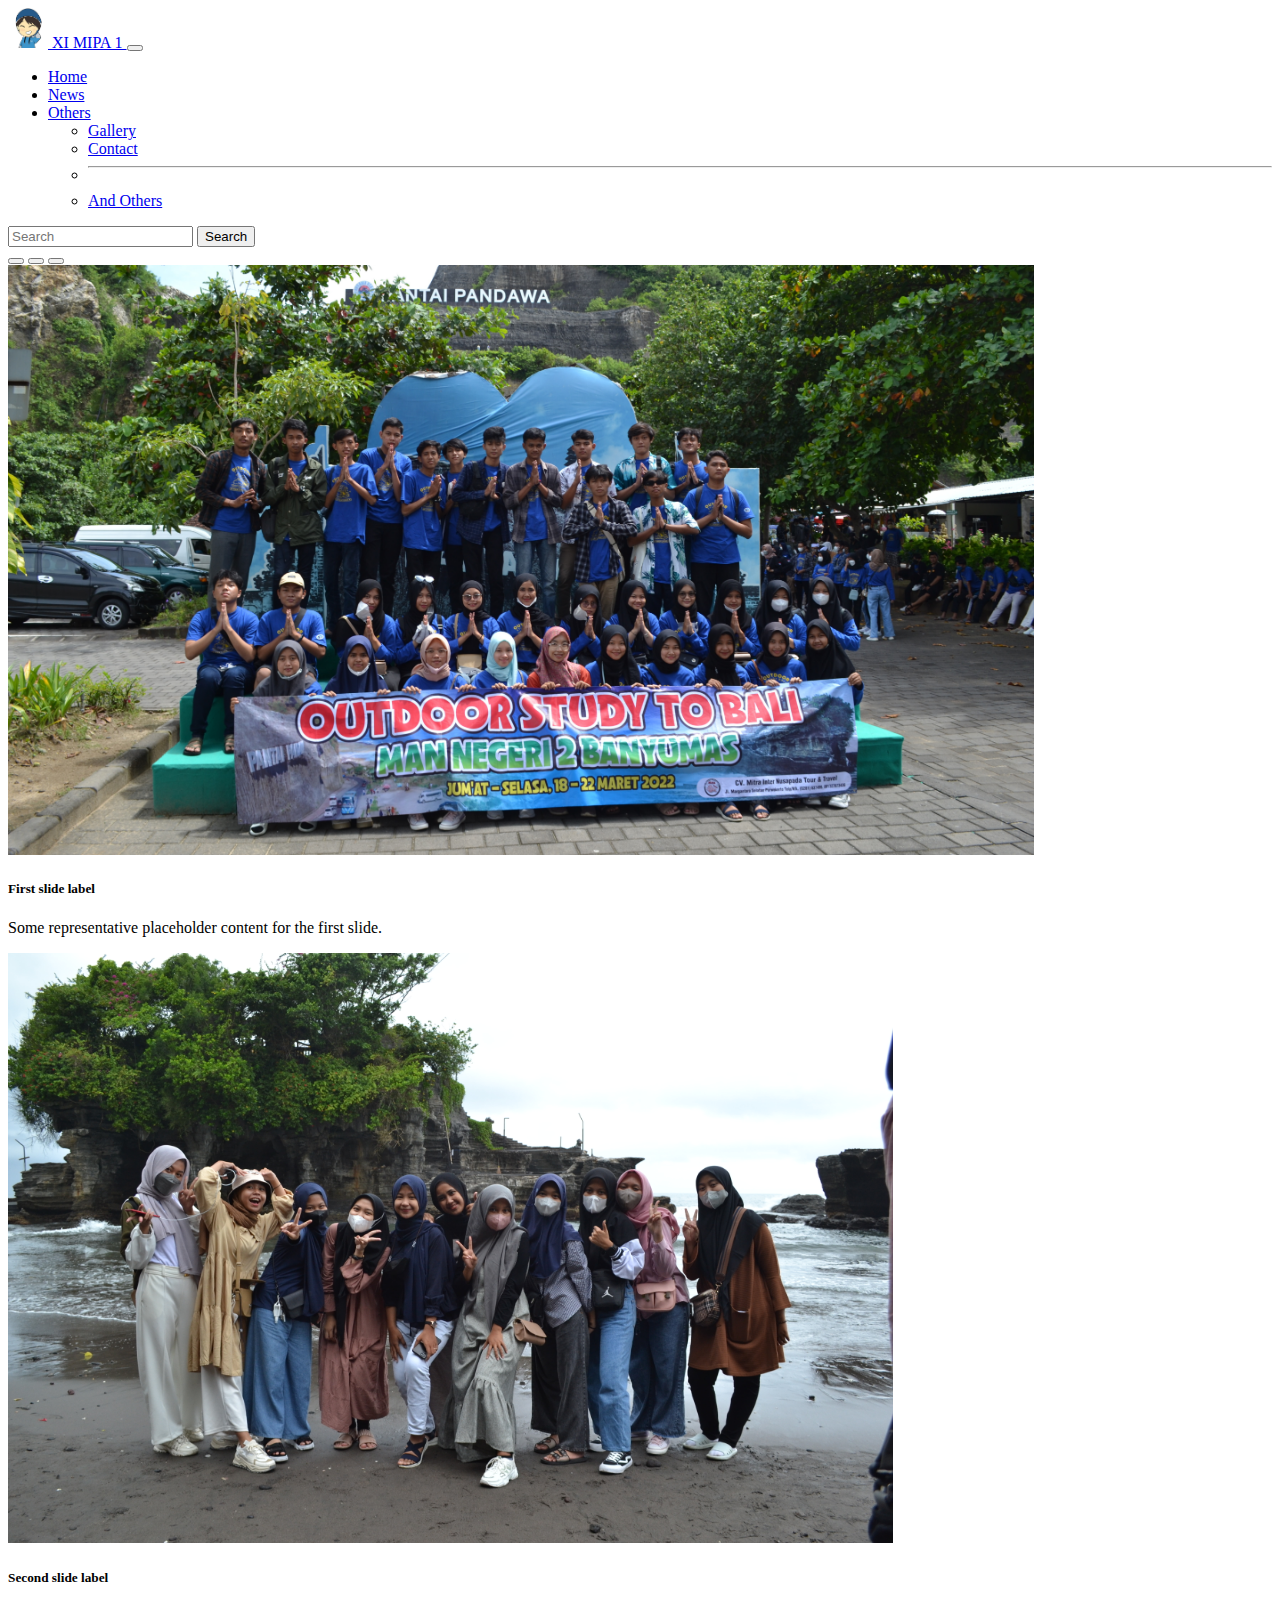
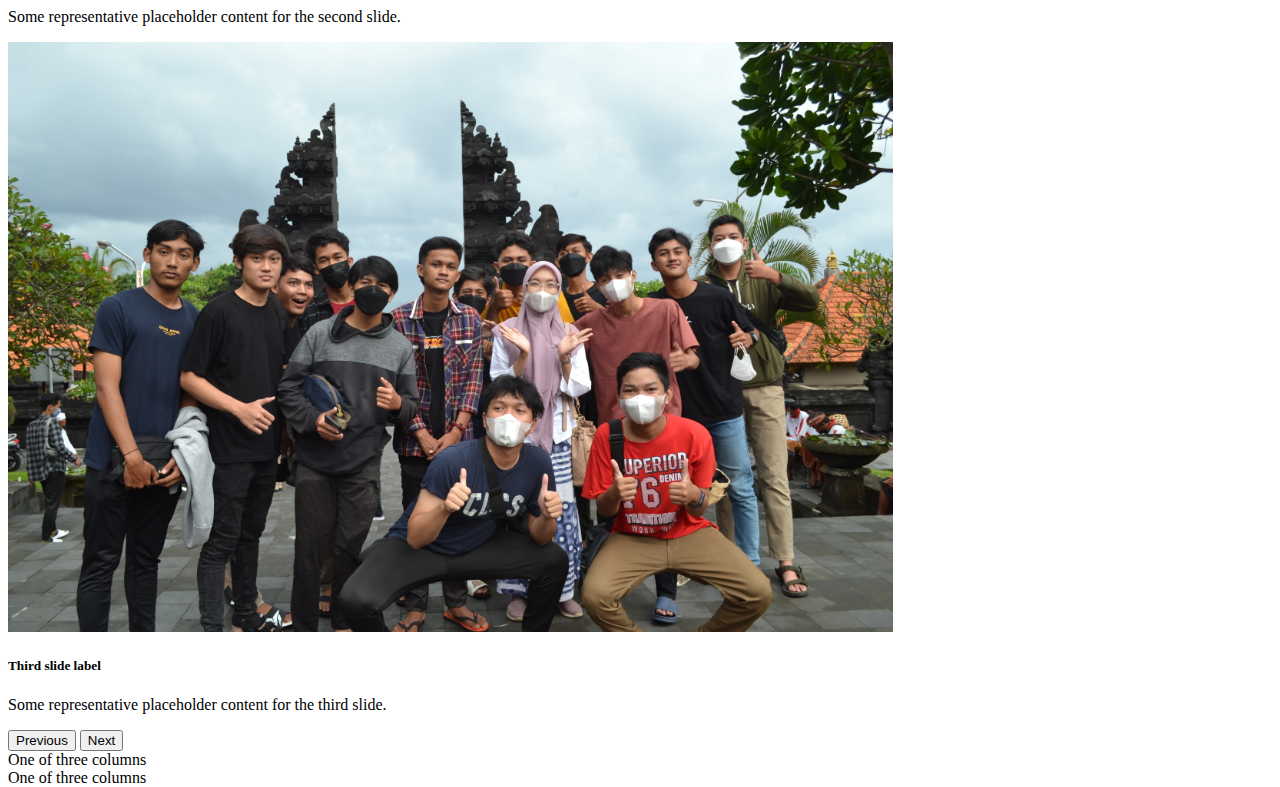
==== index.html @ bf094b2c "Add files via upload" ====
<!DOCTYPE html>
<html lang="en">
<head>
  <meta charset="UTF-8">
  <meta http-equiv="X-UA-Compatible" content="IE=edge">
  <meta name="viewport" content="width=device-width, initial-scale=1.0">
  <link href="https://cdn.jsdelivr.net/npm/bootstrap@5.1.3/dist/css/bootstrap.min.css" rel="stylesheet" integrity="sha384-1BmE4kWBq78iYhFldvKuhfTAU6auU8tT94WrHftjDbrCEXSU1oBoqyl2QvZ6jIW3" crossorigin="anonymous">
  <title>XI MIPA 1 - NEWS</title>
</head>

<body>
  

    <!-- nav section start -->
    <nav class="navbar navbar-expand-lg navbar-dark bg-dark text-light">
      <div class="container-fluid">
        <a class="navbar-brand" href="/">
          <img src="/assets/profil.jpg" alt="" width="40" height="40" class="d-inline-block align-text-top">
            XI MIPA 1
        </a>
        <button class="navbar-toggler" type="button" data-bs-toggle="collapse" data-bs-target="#navbarSupportedContent" aria-controls="navbarSupportedContent" aria-expanded="false" aria-label="Toggle navigation">
          <span class="navbar-toggler-icon"></span>
        </button>
        <div class="collapse navbar-collapse" id="navbarSupportedContent">
          <ul class="navbar-nav me-auto mb-2 mb-lg-0">
            <li class="nav-item">
              <a class="nav-link active" aria-current="page" href="/">Home</a>
            </li>
            <li class="nav-item">
              <a class="nav-link" href="/news">News</a>
            </li>
            <li class="nav-item dropdown">
              <a class="nav-link dropdown-toggle" href="#" id="navbarDropdown" role="button" data-bs-toggle="dropdown" aria-expanded="false">
                Others
              </a>
              <ul class="dropdown-menu" aria-labelledby="navbarDropdown">
                <li><a class="dropdown-item" href="/gallery">Gallery</a></li>
                <li><a class="dropdown-item" href="/contact">Contact</a></li>
                <li><hr class="dropdown-divider"></li>
                <li><a class="dropdown-item" href="/">And Others</a></li>
              </ul>
            </li>
          </ul>
          <form class="d-flex">
            <input class="form-control me-2" type="search" placeholder="Search" aria-label="Search">
            <button class="btn btn-outline-light" type="submit">
              Search
            </button>
          </form>
        </div>
    </div>
  </nav>
  <!-- nav section end -->

  <!-- layout section start -->
  <div class="container-fluid bg-dark text-light" style="height: 100vh;">

    <!-- carousel images start-->
    <div id="carouselExampleCaptions" class="carousel slide" data-bs-ride="carousel">
      <div class="carousel-indicators">
        <button type="button" data-bs-target="#carouselExampleCaptions" data-bs-slide-to="0" class="active" aria-current="true" aria-label="Slide 1"></button>
        <button type="button" data-bs-target="#carouselExampleCaptions" data-bs-slide-to="1" aria-label="Slide 2"></button>
        <button type="button" data-bs-target="#carouselExampleCaptions" data-bs-slide-to="2" aria-label="Slide 3"></button>
      </div>
      <div class="carousel-inner">
        <div class="carousel-item active">
          <img src="/assets/backgroud1.JPG" class="d-block w-100" alt="foto study tour" style="height: 590px;">
          <div class="carousel-caption d-none d-md-block">
            <h5>First slide label</h5>
            <p>Some representative placeholder content for the first slide.</p>
          </div>
        </div>
        <div class="carousel-item">
          <img src="/assets/background2.JPG" class="d-block w-100" alt="example cwe" style="height: 590px;">
          <div class="carousel-caption d-none d-md-block">
            <h5>Second slide label</h5>
            <p>Some representative placeholder content for the second slide.</p>
          </div>
        </div>
        <div class="carousel-item">
          <img src="/assets/background3.JPG" class="d-block w-100" alt="example cwo" style="height: 590px;">
          <div class="carousel-caption d-none d-md-block">
            <h5>Third slide label</h5>
            <p>Some representative placeholder content for the third slide.</p>
          </div>
        </div>
      </div>
      <button class="carousel-control-prev" type="button" data-bs-target="#carouselExampleCaptions" data-bs-slide="prev">
        <span class="carousel-control-prev-icon" aria-hidden="true"></span>
        <span class="visually-hidden">Previous</span>
      </button>
      <button class="carousel-control-next" type="button" data-bs-target="#carouselExampleCaptions" data-bs-slide="next">
        <span class="carousel-control-next-icon" aria-hidden="true"></span>
        <span class="visually-hidden">Next</span>
      </button>
    </div>
    <!-- carousel images end -->

    <div class="row align-items-center text-center">
      <div class="col-6">
        One of three columns
      </div>
      <div class="col-6">
        One of three columns
      </div>
    </div>
  <!-- layout section end -->


  <script src="https://cdn.jsdelivr.net/npm/bootstrap@5.1.3/dist/js/bootstrap.bundle.min.js" integrity="sha384-ka7Sk0Gln4gmtz2MlQnikT1wXgYsOg+OMhuP+IlRH9sENBO0LRn5q+8nbTov4+1p" crossorigin="anonymous"></script>
</body>
</html>
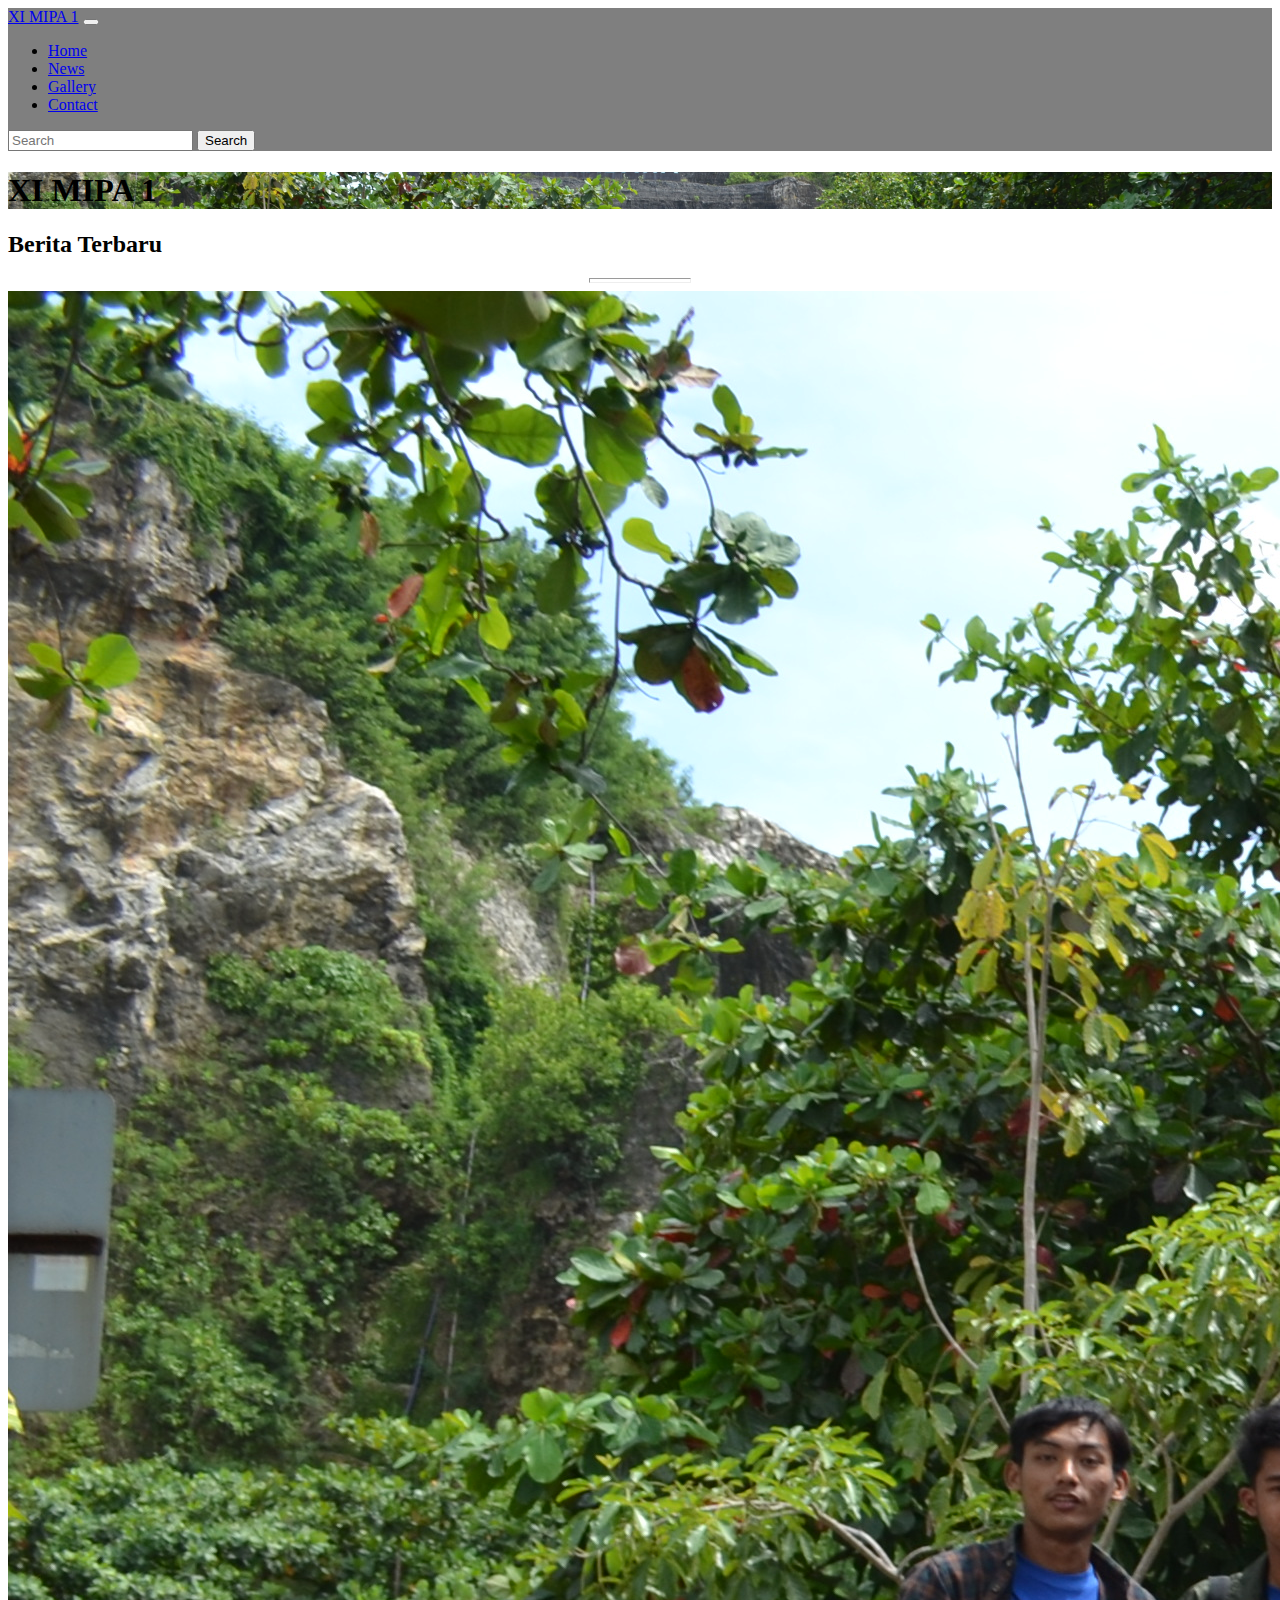
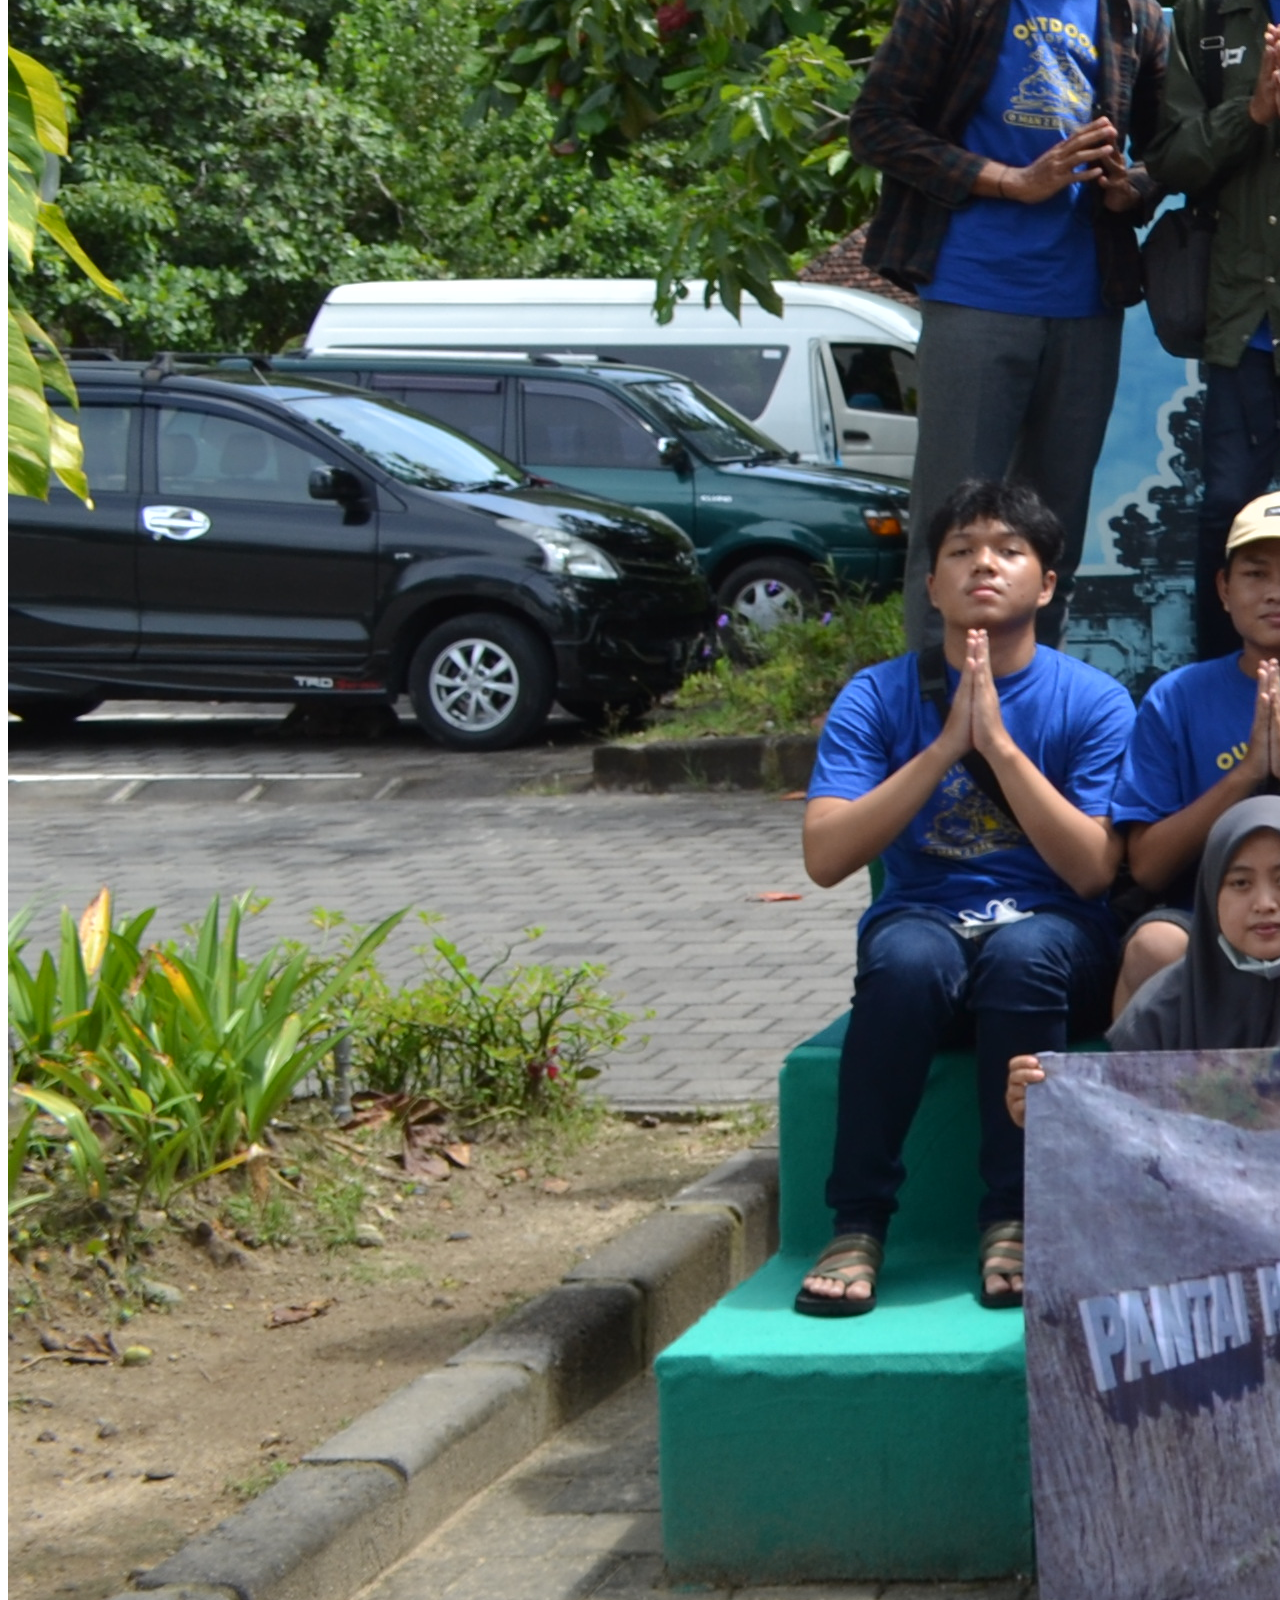
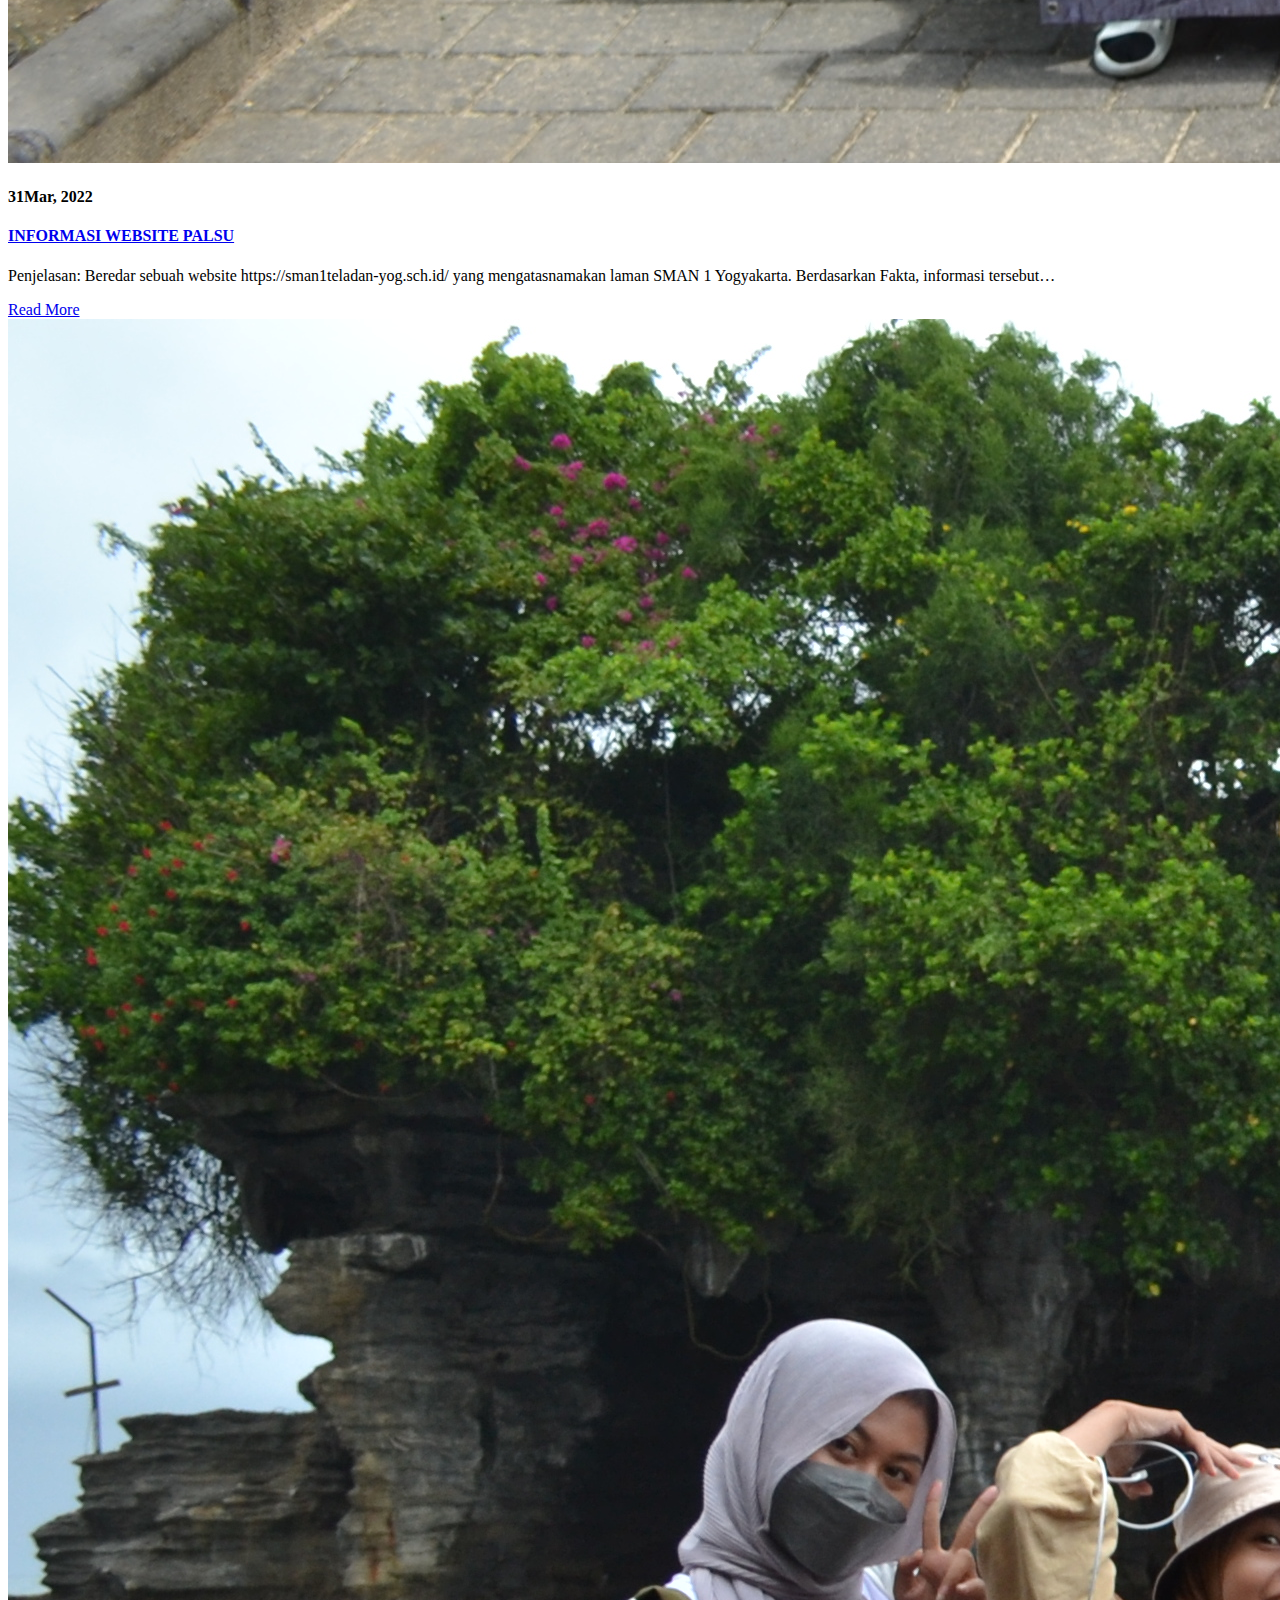
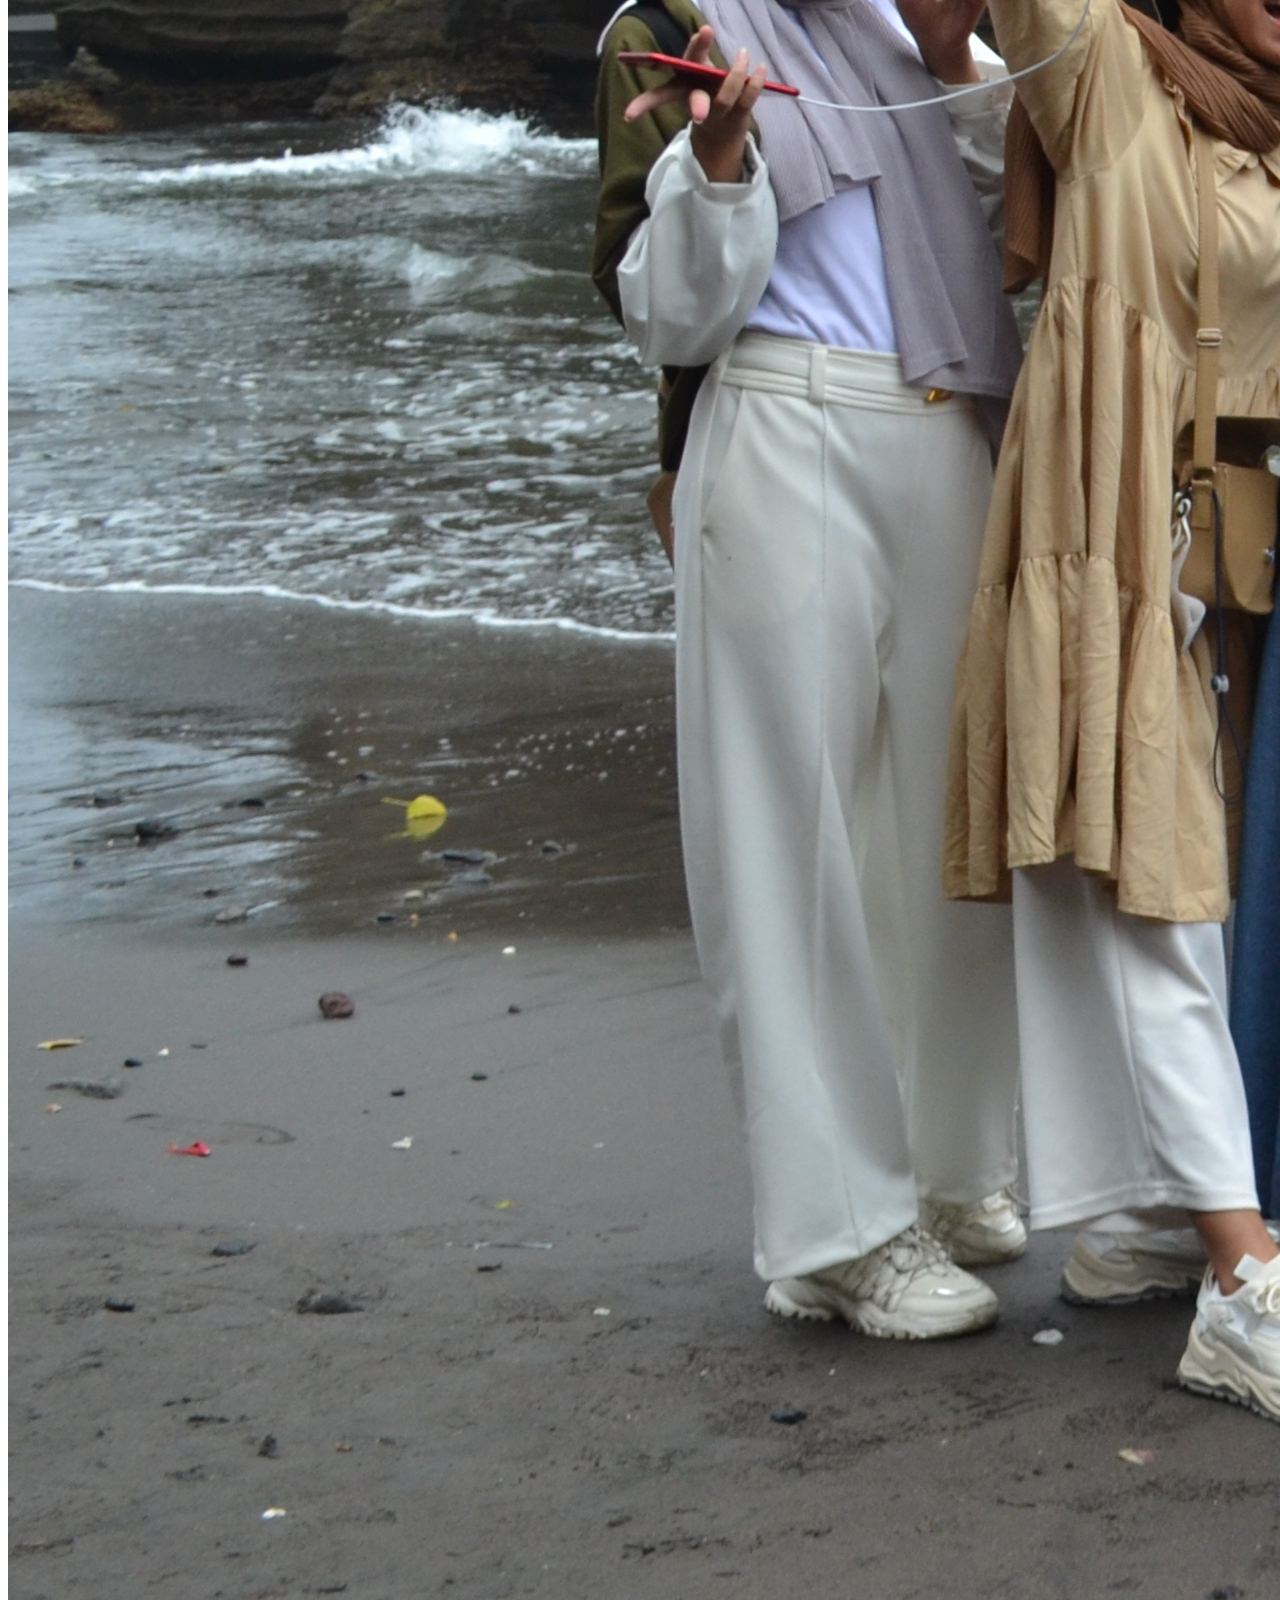
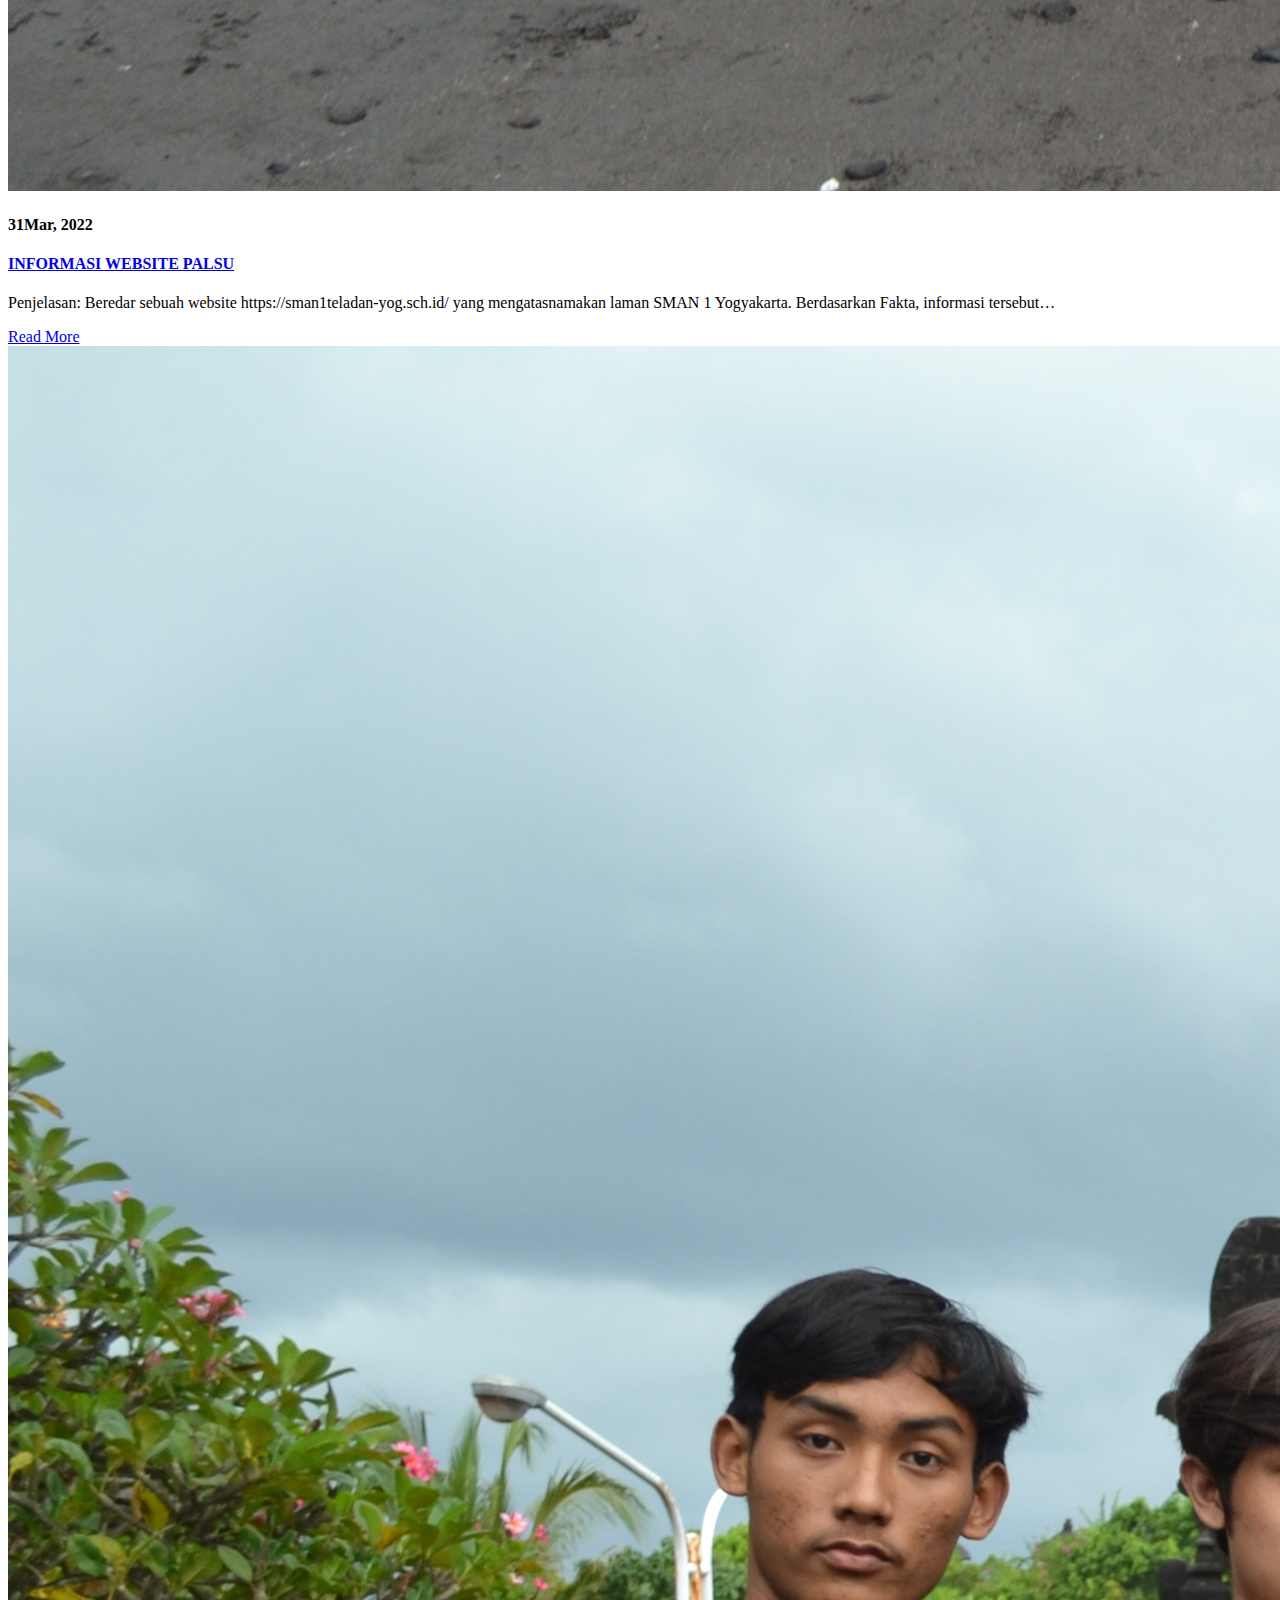
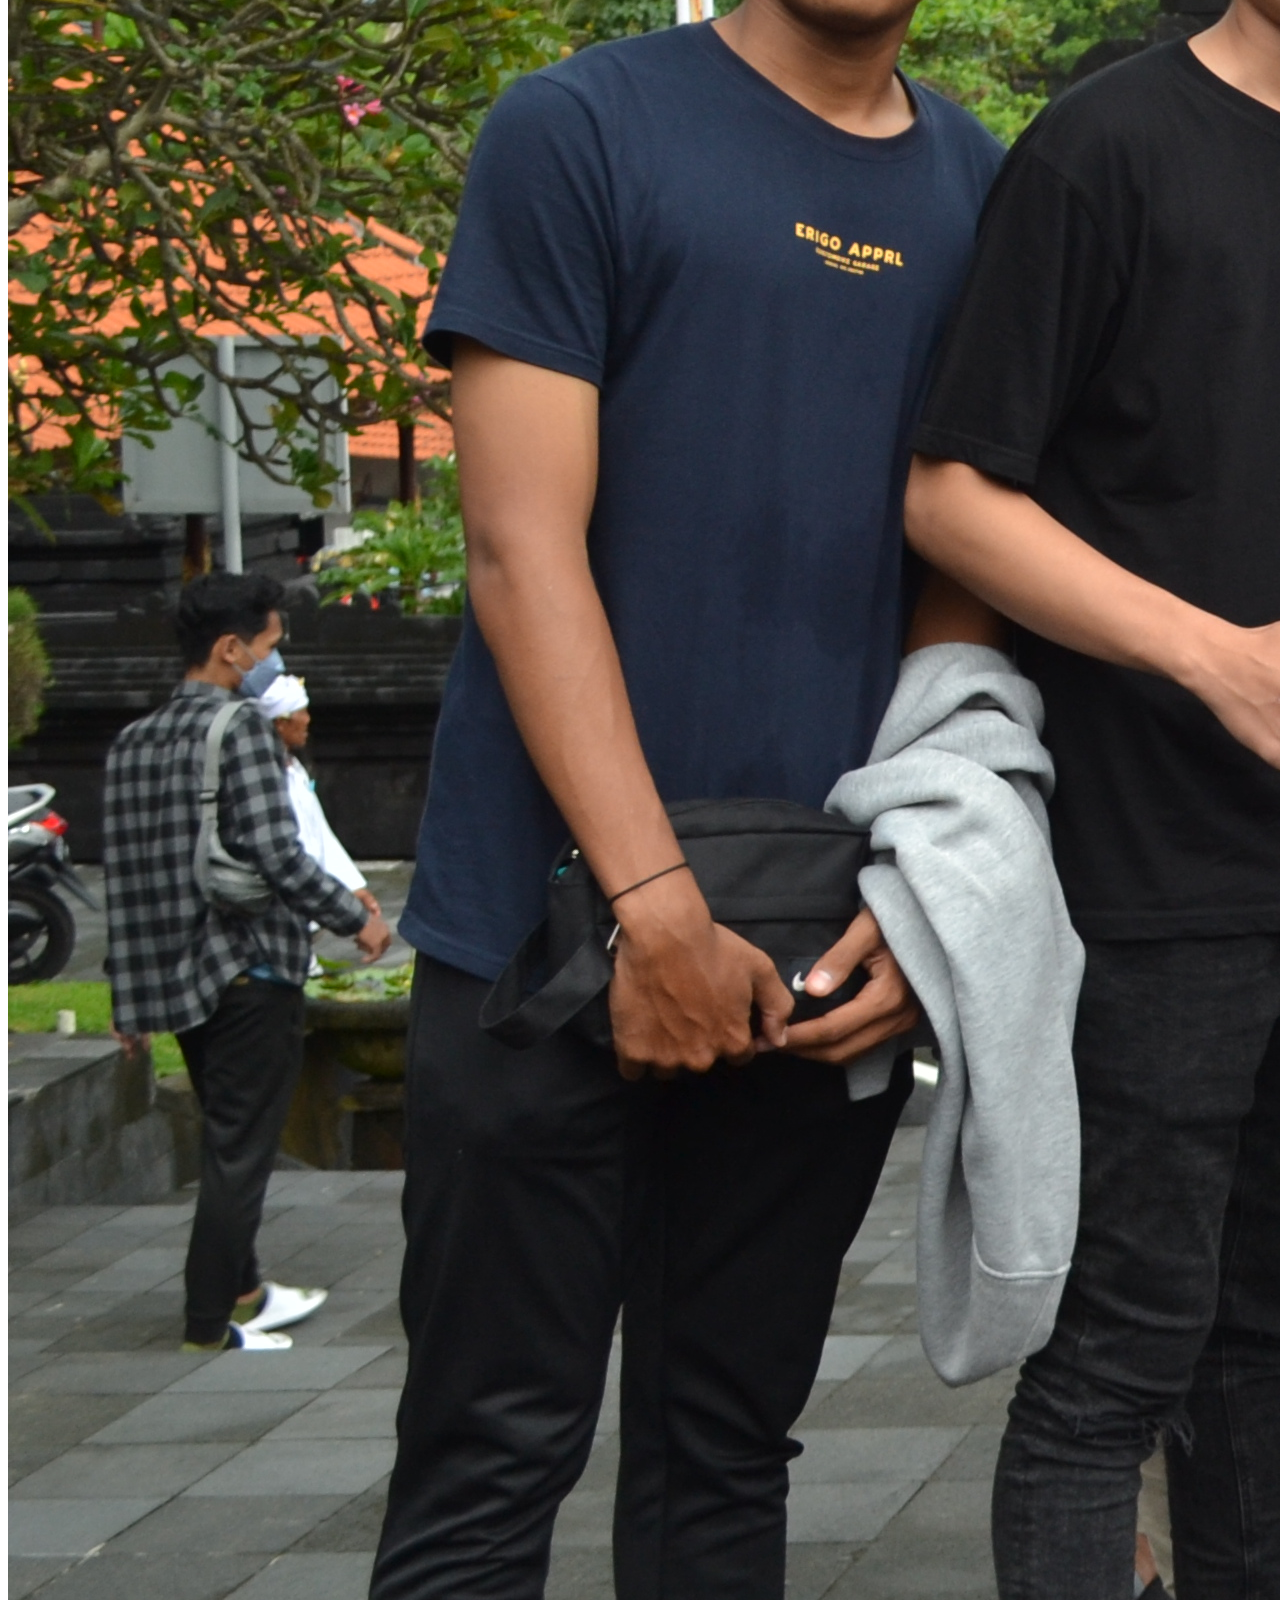
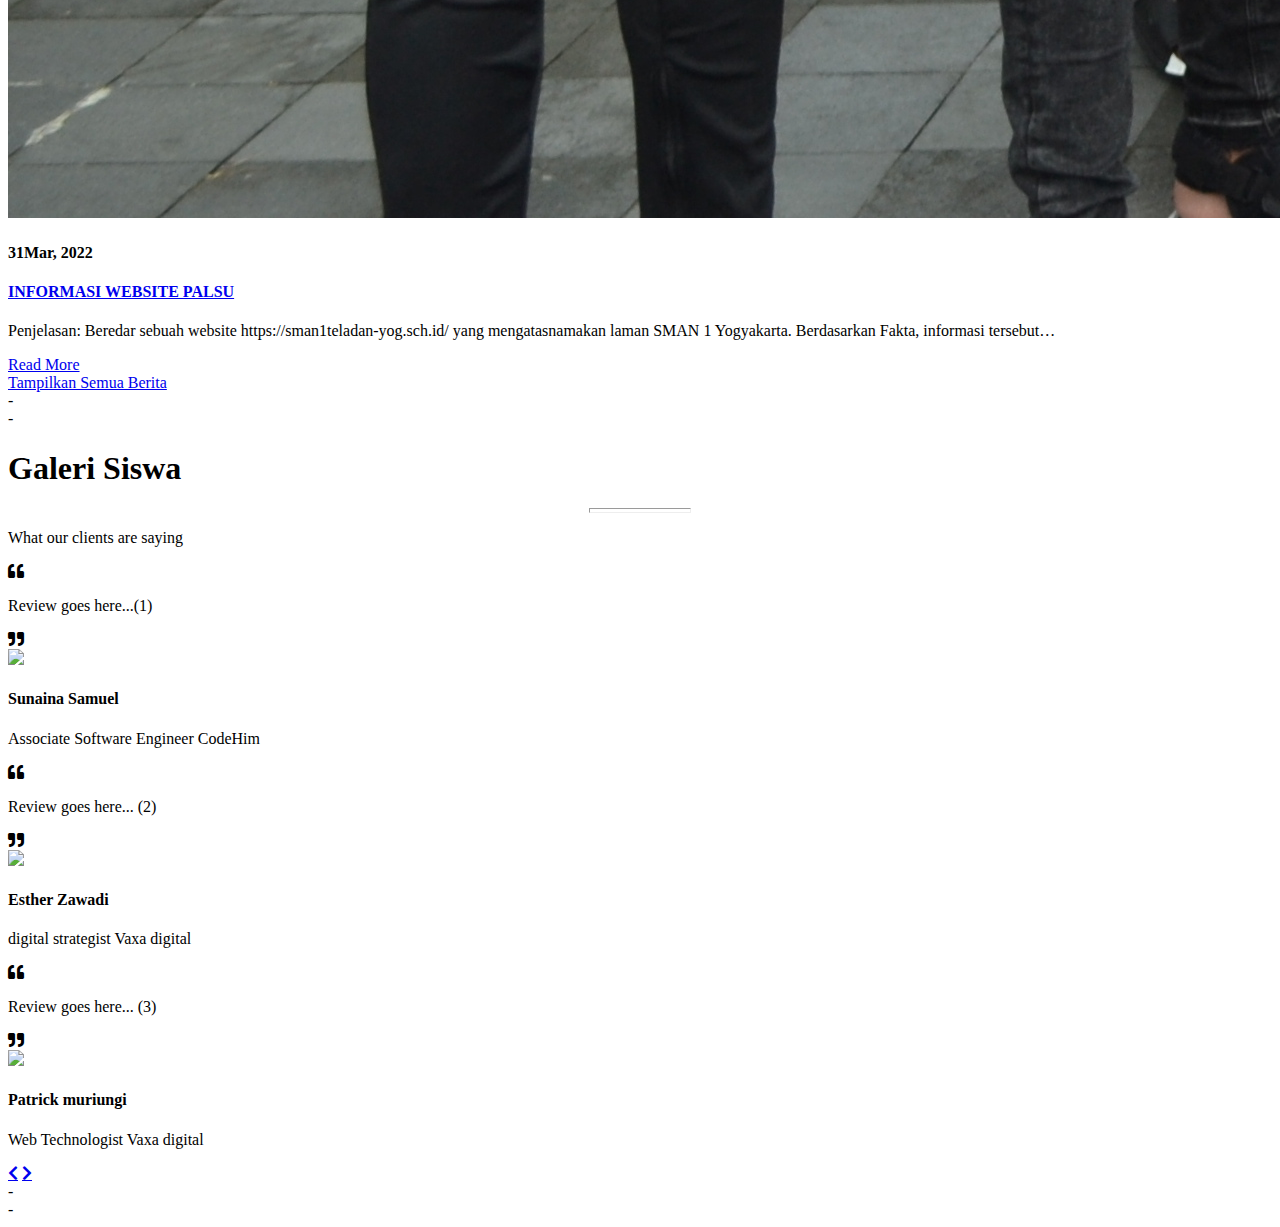
==== commit 309e20b0: "Update index.html" ====
--- a/index.html
+++ b/index.html
@@ -5,108 +5,253 @@
   <meta http-equiv="X-UA-Compatible" content="IE=edge">
   <meta name="viewport" content="width=device-width, initial-scale=1.0">
   <link href="https://cdn.jsdelivr.net/npm/bootstrap@5.1.3/dist/css/bootstrap.min.css" rel="stylesheet" integrity="sha384-1BmE4kWBq78iYhFldvKuhfTAU6auU8tT94WrHftjDbrCEXSU1oBoqyl2QvZ6jIW3" crossorigin="anonymous">
-  <title>XI MIPA 1 - NEWS</title>
+
+  <link rel="stylesheet" href="https://pro.fontawesome.com/releases/v5.13.0/css/all.css">
+  <link rel="stylesheet" href="/contact/style.css">
+  <title>XI MIPA 1 - Home</title>
 </head>
 
 <body>
-  
-
-    <!-- nav section start -->
-    <nav class="navbar navbar-expand-lg navbar-dark bg-dark text-light">
-      <div class="container-fluid">
-        <a class="navbar-brand" href="/">
-          <img src="/assets/profil.jpg" alt="" width="40" height="40" class="d-inline-block align-text-top">
-            XI MIPA 1
-        </a>
-        <button class="navbar-toggler" type="button" data-bs-toggle="collapse" data-bs-target="#navbarSupportedContent" aria-controls="navbarSupportedContent" aria-expanded="false" aria-label="Toggle navigation">
-          <span class="navbar-toggler-icon"></span>
-        </button>
-        <div class="collapse navbar-collapse" id="navbarSupportedContent">
-          <ul class="navbar-nav me-auto mb-2 mb-lg-0">
-            <li class="nav-item">
-              <a class="nav-link active" aria-current="page" href="/">Home</a>
-            </li>
-            <li class="nav-item">
-              <a class="nav-link" href="/news">News</a>
-            </li>
-            <li class="nav-item dropdown">
-              <a class="nav-link dropdown-toggle" href="#" id="navbarDropdown" role="button" data-bs-toggle="dropdown" aria-expanded="false">
-                Others
-              </a>
-              <ul class="dropdown-menu" aria-labelledby="navbarDropdown">
-                <li><a class="dropdown-item" href="/gallery">Gallery</a></li>
-                <li><a class="dropdown-item" href="/contact">Contact</a></li>
-                <li><hr class="dropdown-divider"></li>
-                <li><a class="dropdown-item" href="/">And Others</a></li>
-              </ul>
-            </li>
-          </ul>
-          <form class="d-flex">
-            <input class="form-control me-2" type="search" placeholder="Search" aria-label="Search">
-            <button class="btn btn-outline-light" type="submit">
-              Search
-            </button>
-          </form>
-        </div>
+  <!-- Navbar Start -->
+  <nav class="navbar navbar-expand-lg fixed-top navbar-dark" style="background-color: rgba(0, 0, 0, 0.5);">
+    <div class="container-fluid">
+      <a class="navbar-brand" href="#">XI MIPA 1</a>
+      <button
+        type="button"
+        class="navbar-toggler"
+        data-bs-target="#navbarNav"
+        data-bs-toggle="collapse"
+        aria-expanded="false"
+        aria-label="Toggle navigation"
+      >
+        <span class="navbar-toggler-icon"></span>
+      </button>
+      <div class="collapse navbar-collapse animate slideIn" id="navbarNav">
+        <ul class="navbar-nav me-auto mb-2 mb-lg-0">
+          <li class="nav-item">
+            <a class="nav-link active" aria-current="page" href="/">Home</a>
+          </li>
+          <li class="nav-item">
+            <a class="nav-link" href="#berita">News</a>
+          </li>
+          <li class="nav-item">
+            <a class="nav-link" href="/gallery">Gallery</a>
+          </li>
+          <li class="nav-item">
+            <a class="nav-link" href="/contact">Contact</a>
+          </li>
+        </ul>
+        <form class="d-flex">
+          <input class="form-control me-2" type="search" placeholder="Search" aria-label="Search">
+          <button class="btn btn-outline-light" type="submit">
+            Search
+          </button>
+        </form>
+      </div>
     </div>
   </nav>
-  <!-- nav section end -->
-
-  <!-- layout section start -->
-  <div class="container-fluid bg-dark text-light" style="height: 100vh;">
-
-    <!-- carousel images start-->
-    <div id="carouselExampleCaptions" class="carousel slide" data-bs-ride="carousel">
-      <div class="carousel-indicators">
-        <button type="button" data-bs-target="#carouselExampleCaptions" data-bs-slide-to="0" class="active" aria-current="true" aria-label="Slide 1"></button>
-        <button type="button" data-bs-target="#carouselExampleCaptions" data-bs-slide-to="1" aria-label="Slide 2"></button>
-        <button type="button" data-bs-target="#carouselExampleCaptions" data-bs-slide-to="2" aria-label="Slide 3"></button>
-      </div>
-      <div class="carousel-inner">
-        <div class="carousel-item active">
-          <img src="/assets/backgroud1.JPG" class="d-block w-100" alt="foto study tour" style="height: 590px;">
-          <div class="carousel-caption d-none d-md-block">
-            <h5>First slide label</h5>
-            <p>Some representative placeholder content for the first slide.</p>
-          </div>
-        </div>
-        <div class="carousel-item">
-          <img src="/assets/background2.JPG" class="d-block w-100" alt="example cwe" style="height: 590px;">
-          <div class="carousel-caption d-none d-md-block">
-            <h5>Second slide label</h5>
-            <p>Some representative placeholder content for the second slide.</p>
-          </div>
-        </div>
-        <div class="carousel-item">
-          <img src="/assets/background3.JPG" class="d-block w-100" alt="example cwo" style="height: 590px;">
-          <div class="carousel-caption d-none d-md-block">
-            <h5>Third slide label</h5>
-            <p>Some representative placeholder content for the third slide.</p>
-          </div>
-        </div>
-      </div>
-      <button class="carousel-control-prev" type="button" data-bs-target="#carouselExampleCaptions" data-bs-slide="prev">
-        <span class="carousel-control-prev-icon" aria-hidden="true"></span>
-        <span class="visually-hidden">Previous</span>
-      </button>
-      <button class="carousel-control-next" type="button" data-bs-target="#carouselExampleCaptions" data-bs-slide="next">
-        <span class="carousel-control-next-icon" aria-hidden="true"></span>
-        <span class="visually-hidden">Next</span>
-      </button>
+  <!-- Navbar End -->
+
+  <!-- Banner Image Start-->
+  <div class="banner-image w-100 vh-100 d-flex justify-content-center align-items-center">
+    <div class="content text-center text-white">
+      <h1 class="display-3 fw-bold">XI MIPA 1</h1>
     </div>
-    <!-- carousel images end -->
-
-    <div class="row align-items-center text-center">
-      <div class="col-6">
-        One of three columns
-      </div>
-      <div class="col-6">
-        One of three columns
-      </div>
+  </div>
+    <!-- Banner Image End-->
+
+  <!-- Berita Area  Start-->
+  <div id="berita" class="container mt-4">
+    <div class="row">
+      <div class="text-center align-items-center">
+          <h2 class="display-3 fw-bold">Berita Terbaru</h2>
+          <hr class="bg-dark mb-4 mt-0 d-inline-block mx-auto" style="width: 100px; height:3px;">
+      </div>
+      <!-- Single Card -->
+      <div class="col-md-4 mt-4">
+        <div class="card">
+          <div class="thumb news-thumb">
+            <a href="#"><img class="card-img-top" src="/assets/DSC_1109.JPG" alt="Thumb"></a>
+            <div class="date">
+              <h4><span>31</span>Mar, 2022</h4>
+            </div>
+          </div>
+          <div class="card-body">
+            <h4>
+              <a href="#">INFORMASI WEBSITE PALSU</a>
+            </h4>
+            <p>Penjelasan: Beredar sebuah website https://sman1teladan-yog.sch.id/ yang mengatasnamakan laman SMAN 1 Yogyakarta. Berdasarkan Fakta, informasi tersebut…</p>
+            <a href="#" class="btn btn-primary">Read More</a>
+          </div>
+        </div>
+      </div>
+      <!-- Single Card-->
+      <!-- Single Card-->
+      <div class="col-md-4 mt-4">
+        <div class="card">
+          <div class="thumb news-thumb">
+            <a href="#"><img class="card-img-top" src="/assets/background2.JPG" alt="Thumb" style="background-size: cover;"></a>
+            <div class="date">
+              <h4><span>31</span>Mar, 2022</h4>
+            </div>
+          </div>
+          <div class="card-body">
+            <h4>
+              <a href="https://sman1yogya.sch.id/id/news/detail/38">INFORMASI WEBSITE PALSU</a>
+            </h4>
+            <p>Penjelasan: Beredar sebuah website https://sman1teladan-yog.sch.id/ yang mengatasnamakan laman SMAN 1 Yogyakarta. Berdasarkan Fakta, informasi tersebut…</p>
+            <a href="#" class="btn btn-primary">Read More</a>
+          </div>
+        </div>
+      </div>
+      <!-- Single Card-->
+      <!-- Single Card-->
+      <div class="col-md-4 mt-4">
+        <div class="card">
+          <div class="thumb news-thumb">
+            <a href="#"><img class="card-img-top" src="/assets/background3.JPG" alt="Thumb" style="background-size: cover;"></a>
+            <div class="date">
+              <h4><span>31</span>Mar, 2022</h4>
+            </div>
+          </div>
+          <div class="card-body">
+            <h4>
+              <a href="https://sman1yogya.sch.id/id/news/detail/38">INFORMASI WEBSITE PALSU</a>
+            </h4>
+            <p>Penjelasan: Beredar sebuah website https://sman1teladan-yog.sch.id/ yang mengatasnamakan laman SMAN 1 Yogyakarta. Berdasarkan Fakta, informasi tersebut…</p>
+            <a href="#" class="btn btn-primary">Read More</a>
+          </div>
+        </div>
+      </div>
+      <!-- Single Card-->
+      <!-- More Card-->
+      <div class="col-md-12 text-center mt-4">
+        <a href="/news" class="btn btn-outline-secondary">Tampilkan Semua Berita</a>
+      </div>
+      <!-- More Card-->
     </div>
-  <!-- layout section end -->
+  </div>
+  <!-- Berita Area  end-->
+
+  <!-- ====================== -->
+  <div class="container-fluid bg-dark mt-4">
+    -
+    <br>
+    -
+  </div>
+  <!-- ====================== -->
+
+  <!-- Galeri Area Start  -->
+  <div class="container-fluid bg-dark">
+    <div class="container client">
+      <div class="row text-center">
+        <div class="col-12">
+          <h1 class="display-3 fw-bold text-white">Galeri Siswa</h1>
+          <hr class="bg-white mb-4 mt-0 d-inline-block mx-auto" style="width: 100px; height:3px;">
+          <p class="p-text text-white">What our clients are saying</p> 
+        </div>
+      </div>
+      <div class="row align-items-md-center text-white">
+        <div class="col-lg-12 col-md-12 col-sm-12">
+          <div id="carouselExampleCaptions" class="carousel slide" data-bs-ride="carousel">
+        <!-- Wrapper for slides -->
+            <div class="carousel-inner">
+              <div class="carousel-item active">
+                <div class="row p-4">
+                  <div class="t-card">
+                    <i class="fa fa-quote-left" aria-hidden="true"></i>
+                    <p class="lh-lg">Review goes here...(1)</p>
+                    <i class="fa fa-quote-right" aria-hidden="true"></i>
+                  </div>
+                  <div class="row">                    
+                    <div class="col-sm-2 pt-3">
+                      <img src="https://source.unsplash.com/300x300/?girl" class="rounded-circle img-responsive img-fluid">
+                    </div>                    
+                    <div class="col-sm-10">
+                      <div class="arrow-down d-none d-lg-block"></div>
+                      <h4><strong>Sunaina Samuel</strong></h4>
+                      <p class="testimonial_subtitle">
+                        <span>Associate Software Engineer</span>
+                        <span>CodeHim</span>
+                      </p>
+                    </div>
+                  </div>
+                </div>
+              </div>
+
+              <div class="carousel-item">
+                <div class="row p-4">
+                  <div class="t-card">
+                    <i class="fa fa-quote-left" aria-hidden="true"></i>
+                    <p class="lh-lg">Review goes here... (2)</p>
+                    <i class="fa fa-quote-right" aria-hidden="true"></i>
+                  </div>
+                  <div class="row">
+                    <div class="col-sm-2 pt-4">
+                      <img src="https://source.unsplash.com/300x300/?man" class="rounded-circle img-responsive img-fluid">
+                    </div>
+                    <div class="col-sm-10">
+                      <div class="arrow-down d-none d-lg-block"></div>
+                      <h4><strong>Esther Zawadi</strong></h4>
+                      <p class="testimonial_subtitle">
+                        <span>digital strategist</span>
+                        <span>Vaxa digital</span>
+                      </p>
+                    </div>
+                  </div>
+                </div>
+              </div>
+
+              <div class="carousel-item">
+                <div class="row p-4">
+                  <div class="t-card">
+                    <i class="fa fa-quote-left" aria-hidden="true"></i>
+                    <p class="lh-lg">Review goes here... (3)</p>
+                    <i class="fa fa-quote-right" aria-hidden="true"></i>
+                  </div>
+                  <div class="row text-lg-start">
+                    <div class="col-sm-2 pt-4 align-items-center">
+                      <img src="https://source.unsplash.com/300x300/?businessman" class="rounded-circle img-responsive img-fluid">
+                    </div>
+                    <div class="col-sm-10">
+                      <div class="arrow-down d-none d-md-block"></div>
+                      <h4><strong>Patrick muriungi</strong></h4>
+                      <p class="testimonial_subtitle">
+                        <span>Web Technologist</span>
+                        <span>Vaxa digital</span>
+                      </p>
+                    </div>
+                  </div>
+                </div>
+              </div>
+            </div>
+          </div>
+          <div class="controls push-right">
+            <a class="left fa fa-chevron-left text-white btn btn btn-outline-light col-md-2 offset-md-4" href="#carouselExampleCaptions" data-bs-slide="prev"></a>
+            <a class="right fa fa-chevron-right text-white btn btn btn-outline-light col-md-2" href="#carouselExampleCaptions" data-bs-slide="next"></a>
+          </div>
+          <div class="container mt-4"></div>
+        </div>
+      </div>
+    </div>    
+  </div>
+  <!-- Galeri Area End  -->
+
+  <!-- ====================== -->
+  <div class="container-fluid bg-dark">
+    -
+    <br>
+    -
+  </div>
+  <!-- ====================== -->
+
+  <!-- Tester Area Start -->
+
+  <!-- Tester Area End -->
 
 
   <script src="https://cdn.jsdelivr.net/npm/bootstrap@5.1.3/dist/js/bootstrap.bundle.min.js" integrity="sha384-ka7Sk0Gln4gmtz2MlQnikT1wXgYsOg+OMhuP+IlRH9sENBO0LRn5q+8nbTov4+1p" crossorigin="anonymous"></script>
+  <!-- Navbar Backgorud Switch -->
+  <script src="/contact/index.js"></script>
 </body>
-</html>+</html>
--- a/contact/style.css
+++ b/contact/style.css
@@ -0,0 +1,54 @@
+.banner-image {
+    background-image: url(/assets/DSC_1109.JPG);
+    background-size: cover;
+    background-position: center center; 
+    background-attachment: fixed;
+}
+
+@media (min-width: 768px) {
+    .animate {
+        animation-duration: 0.7s;
+        -webkit-animation-duration: 0.7s;
+        animation-fill-mode: both;
+        -webkit-animation-fill-mode: both;
+    }
+}
+
+@keyframes slideIn {
+    0% {
+        transform: translateY(1rem);
+        opacity: 0;
+    }
+
+    100% {
+        transform: translateY(0rem);
+        opacity: 1;
+    }
+
+    0% {
+        transform: translateY(1rem);
+        opacity: 0;
+    }
+}
+
+@-webkit-keyframes slideIn {
+    0% {
+        -webkit-transform: transform;
+        -webkit-opacity: 0;
+    }
+
+    100% {
+        -webkit-transform: translateY(0);
+        -webkit-opacity: 1;
+    }
+
+    0% {
+        -webkit-transform: translateY(1rem);
+        -webkit-opacity: 0;
+    }
+}
+
+.slideIn {
+    -webkit-animation-name: slideIn;
+    animation-name: slideIn;
+}